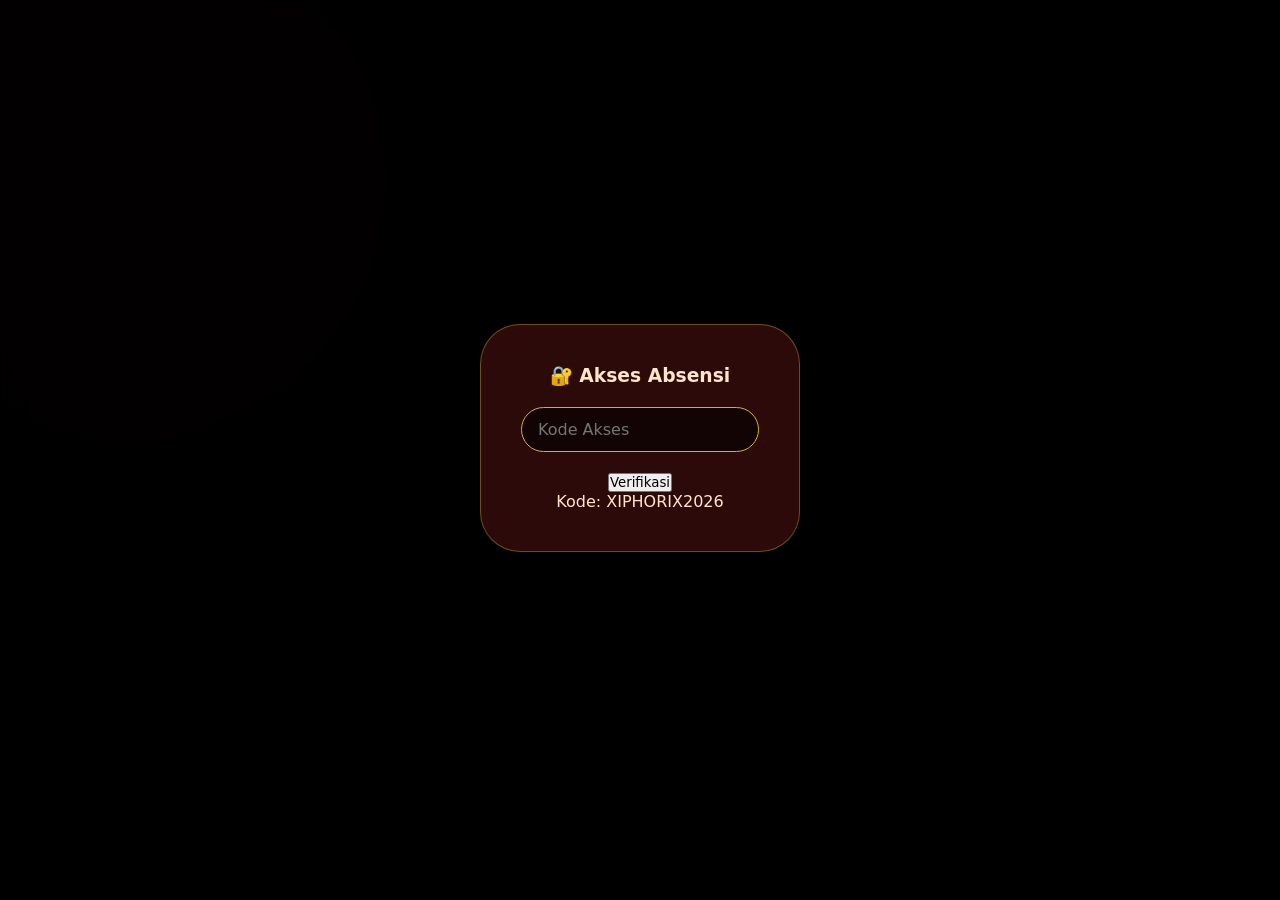
==== absensi.html @ 911d79d4 "commit pertama saya" ====
<!DOCTYPE html>
<html lang="id">
<head>
    <meta charset="UTF-8">
    <meta name="viewport" content="width=device-width, initial-scale=1.0, user-scalable=yes">
    <title>XIPHORIX | Smart Absensi Pro</title>
    <link rel="stylesheet" href="style.css">
</head>
<body>
    <div id="auth-modal" class="auth-modal" style="display: none;">
        <div class="auth-card glass-card">
            <h3>🔐 Akses Absensi</h3>
            <input type="password" id="auth-code" placeholder="Kode Akses">
            <button id="auth-submit">Verifikasi</button>
            <p class="auth-hint">Kode: XIPHORIX2026</p>
        </div>
    </div>

    <div id="absensi-main" style="display: none;">
        <div class="absensi-container">
            <div class="absensi-header">
                <div class="header-left">
                    <a href="index.html" class="back-btn">← Kembali ke Home</a>
                    <h1>📌 SMART ABSENSI PRO</h1>
                </div>
                <div class="header-right">
                    <div class="live-clock" id="absensi-clock">--:--:--</div>
                    <div class="connection-status" id="conn-status">🟢 Online</div>
                    <button class="dark-mode-toggle" id="darkmode-toggle-abs">🌙 Dark</button>
                </div>
            </div>

            <div class="date-info glass-card">
                <div id="full-date-indo" class="hari-tanggal">Memuat tanggal...</div>
                <div class="jam-extended" id="realtime-jam">00:00:00</div>
            </div>

            <div class="dashboard-grid">
                <div class="stat-card glass-card">
                    <div class="stat-icon">✅</div>
                    <div class="stat-info"><h3>Total Hadir (Hari Ini)</h3><p id="stat-hadir">0</p></div>
                </div>
                <div class="stat-card glass-card">
                    <div class="stat-icon">👥</div>
                    <div class="stat-info"><h3>Siswa Absen</h3><p id="stat-unik">0 / <span id="total-siswa-tetap">36</span></p></div>
                </div>
                <div class="stat-card glass-card">
                    <div class="stat-icon">📈</div>
                    <div class="stat-info"><h3>Persentase</h3><p id="stat-persen">0%</p></div>
                </div>
            </div>

            <div class="ranking-card glass-card">
                <h3>🏆 RANKING 7 HARI TERAKHIR (HADIR TERBANYAK)</h3>
                <div id="ranking-7hari" class="ranking-list">Memproses...</div>
            </div>

            <div class="form-card glass-card">
                <h2>✍️ ABSEN HARI INI</h2>
                <div class="form-group">
                    <select id="pilih-siswa" class="siswa-select">
                        <option value="">-- Pilih Nama Siswa --</option>
                    </select>
                </div>
                <div class="status-pilihan">
                    <button id="status-hadir" class="status-option hadir-opt">✅ Hadir</button>
                    <button id="status-izin" class="status-option izin-opt">📝 Izin / Sakit (Upload Bukti)</button>
                    <button id="status-alfa" class="status-option alfa-opt">❌ Alfa</button>
                </div>
                <div class="info-batas">
                    <small>⏰ Absen hanya untuk HARI INI. Untuk Izin/Sakit wajib upload foto bukti (max 2MB).</small>
                </div>
            </div>

            <div class="filter-card glass-card">
                <h3>📅 LIHAT REKAP ABSEN PER TANGGAL</h3>
                <div class="filter-group">
                    <input type="date" id="filter-tanggal" value="">
                    <button id="apply-filter" class="btn-outline">Tampilkan</button>
                    <button id="reset-filter" class="btn-outline">Hari Ini</button>
                </div>
                <div id="filter-info" class="filter-info"></div>
            </div>

            <div class="log-card glass-card">
                <div class="log-header">
                    <h3>📋 LOG ABSENSI</h3>
                    <div class="search-box">
                        <input type="text" id="search-nama" placeholder="Cari nama...">
                    </div>
                </div>
                <div class="table-wrapper">
                    <table id="log-table">
                        <thead>
                            <tr><th>No</th><th>Nama</th><th>Waktu</th><th>Status</th><th>Bukti</th></tr>
                        </thead>
                        <tbody id="log-tbody"></tbody>
                    </table>
                </div>
                <div class="admin-tools">
                    <button id="export-json" class="btn-outline">📁 Export ke JSON</button>
                    <button id="reset-hari" class="btn-outline warning">⚠️ Reset Data Hari Ini</button>
                    <button id="reset-semua" class="btn-outline danger">🗑️ Reset Semua Data</button>
                </div>
            </div>
        </div>
    </div>

    <!-- Modal Preview Bukti -->
    <div id="preview-modal" class="auth-modal" style="display: none;">
        <div class="auth-card" style="max-width: 500px; width: 90%;">
            <h3>📎 Bukti Absen</h3>
            <img id="preview-image" src="" alt="Bukti" style="width:100%; border-radius: 16px; margin: 15px 0;">
            <button id="close-preview" class="btn-outline">Tutup</button>
        </div>
    </div>

    <div id="toast-message" class="toast"></div>
    <canvas id="particle-canvas-abs" class="particle-bg"></canvas>
    <script src="script.js"></script>
</body>
</html>
---- style.css ----
* {
    margin: 0;
    padding: 0;
    box-sizing: border-box;
    font-family: 'Segoe UI', system-ui, 'Poppins', sans-serif;
}

:root {
    --merah-gelap: #4B000F;
    --emas: #D4AF37;
    --glass-bg: rgba(75, 0, 15, 0.75);
    --glass-border: 1px solid rgba(212, 175, 55, 0.4);
    --shadow: 0 15px 35px rgba(0,0,0,0.4);
}

body {
    background: radial-gradient(circle at 10% 20%, #2a0505, #0d0101);
    color: #FFE6C7;
    min-height: 100vh;
    transition: all 0.3s ease;
}
body.dark-mode {
    background: radial-gradient(circle at 20% 30%, #0a0505, #000000);
    --glass-bg: rgba(0, 0, 0, 0.85);
    --glass-border: 1px solid rgba(212, 175, 55, 0.5);
}

.particle-bg {
    position: fixed;
    top: 0;
    left: 0;
    width: 100%;
    height: 100%;
    pointer-events: none;
    z-index: 0;
    opacity: 0.4;
}

.home-container, .absensi-container {
    position: relative;
    z-index: 2;
    max-width: 1300px;
    margin: 0 auto;
    padding: 20px;
}

.glass-card, .menu-card, .stat-card, .form-card, .log-card, .ranking-card, .date-info, .filter-card {
    background: var(--glass-bg);
    backdrop-filter: blur(12px);
    border: var(--glass-border);
    border-radius: 28px;
    box-shadow: var(--shadow);
    transition: all 0.3s ease;
    padding: 20px;
    margin-bottom: 24px;
}

@keyframes fadeInUp {
    from { opacity: 0; transform: translateY(30px); }
    to { opacity: 1; transform: translateY(0); }
}
.animate-fade-up {
    animation: fadeInUp 0.6s ease forwards;
}

.top-status-bar, .absensi-header {
    display: flex;
    justify-content: space-between;
    align-items: center;
    flex-wrap: wrap;
    gap: 15px;
    background: rgba(0,0,0,0.4);
    backdrop-filter: blur(8px);
    padding: 12px 20px;
    border-radius: 60px;
    margin-bottom: 25px;
}
.live-clock {
    font-family: monospace;
    font-size: 1.3rem;
    font-weight: bold;
    color: var(--emas);
}
.dark-mode-toggle, .back-btn, .btn-outline {
    background: transparent;
    border: 1px solid var(--emas);
    padding: 6px 14px;
    border-radius: 40px;
    color: var(--emas);
    cursor: pointer;
    font-weight: bold;
    transition: 0.2s;
}
.dark-mode-toggle:hover, .back-btn:hover, .btn-outline:hover {
    background: var(--emas);
    color: #2c0b0b;
    transform: scale(1.02);
}

.logo {
    width: 110px;
    border-radius: 25px;
    box-shadow: 0 0 30px rgba(212,175,55,0.6);
    transition: 0.2s;
}
.logo:hover { transform: scale(1.02); }
.main-title {
    font-size: clamp(2rem, 8vw, 4.5rem);
    color: var(--emas);
    text-shadow: 0 0 20px #D4AF37;
    letter-spacing: 3px;
}
.tagline { font-size: 1.2rem; color: #FFE484; }

.menu-grid {
    display: flex;
    flex-wrap: wrap;
    justify-content: center;
    gap: 30px;
    margin: 50px 0;
}
.menu-card {
    width: 260px;
    padding: 28px 16px;
    text-align: center;
    text-decoration: none;
    color: inherit;
}
.menu-card:hover {
    transform: translateY(-8px) scale(1.02);
    box-shadow: 0 0 25px rgba(212,175,55,0.6);
    border-color: var(--emas);
}
.card-icon { font-size: 3.5rem; }
.card-content h2 { font-size: 1.6rem; margin: 10px 0; }

.dashboard-grid {
    display: grid;
    grid-template-columns: repeat(auto-fit, minmax(180px, 1fr));
    gap: 20px;
    margin: 25px 0;
}
.stat-card { display: flex; align-items: center; gap: 20px; padding: 20px; }
.stat-icon { font-size: 3rem; }
.stat-info h3 { font-size: 0.9rem; opacity: 0.9; }
.stat-info p { font-size: 2rem; font-weight: bold; color: var(--emas); }

.status-pilihan {
    display: flex;
    gap: 16px;
    flex-wrap: wrap;
    justify-content: center;
    margin: 20px 0;
}
.status-option {
    flex: 1;
    padding: 14px 0;
    border: 2px solid var(--emas);
    border-radius: 60px;
    font-weight: bold;
    cursor: pointer;
    transition: 0.2s;
    background: rgba(0,0,0,0.5);
    color: var(--emas);
}
.status-option:hover { transform: translateY(-3px); box-shadow: 0 0 15px var(--emas); }
.hadir-opt { background: linear-gradient(135deg, #0f4f0f, #063006); color: #c6f7c6; }
.izin-opt { background: linear-gradient(135deg, #a35c0a, #6b3c00); color: #fff0c0; }
.alfa-opt { background: linear-gradient(135deg, #8b0000, #4a0000); color: #ffbcbc; }

.filter-group { display: flex; gap: 12px; flex-wrap: wrap; align-items: center; }
input, select {
    background: rgba(0,0,0,0.6);
    border: 1px solid var(--emas);
    padding: 12px 16px;
    border-radius: 60px;
    color: white;
    font-size: 1rem;
}
input:focus { outline: none; border-color: #FFD966; box-shadow: 0 0 8px rgba(212,175,55,0.5); }

.table-wrapper { overflow-x: auto; margin: 20px 0; }
table { width: 100%; border-collapse: collapse; }
th, td { padding: 12px 8px; text-align: left; border-bottom: 1px solid rgba(212,175,55,0.3); }
th { color: var(--emas); }

.ranking-list { display: flex; flex-direction: column; gap: 8px; }
.rank-item {
    background: rgba(0,0,0,0.4);
    border-radius: 50px;
    padding: 8px 16px;
    display: flex;
    align-items: center;
    gap: 15px;
}
.admin-tools { display: flex; gap: 12px; flex-wrap: wrap; margin-top: 15px; }
.btn-outline.warning { border-color: #f39c12; color: #f1c40f; }
.btn-outline.danger { border-color: #e67e22; color: #e67e22; }

.toast {
    position: fixed;
    bottom: 30px;
    left: 50%;
    transform: translateX(-50%);
    background: #1f1205;
    border-left: 8px solid var(--emas);
    color: var(--emas);
    padding: 12px 28px;
    border-radius: 60px;
    z-index: 1000;
    display: none;
    font-weight: bold;
}
.auth-modal {
    position: fixed;
    top:0;left:0;width:100%;height:100%;
    background: rgba(0,0,0,0.95);
    backdrop-filter: blur(12px);
    display: flex;
    align-items: center;
    justify-content: center;
    z-index: 2000;
}
.auth-card { background: #2c0a0a; padding: 40px; border-radius: 40px; width: 320px; text-align: center; }
.auth-card input { width: 100%; margin: 20px 0; }

footer { text-align: center; margin-top: 50px; padding: 20px; border-top: 1px solid rgba(212,175,55,0.3); }

@media (max-width: 700px) {
    .dashboard-grid { grid-template-columns: 1fr; }
    .menu-card { width: 100%; }
    .status-pilihan { flex-direction: column; }
}
/* Dropdown siswa */
.siswa-select {
    width: 100%;
    padding: 14px 18px;
    background: rgba(0,0,0,0.6);
    border: 2px solid var(--emas);
    border-radius: 60px;
    color: #FFE6C7;
    font-size: 1rem;
    cursor: pointer;
    transition: 0.2s;
}
.siswa-select option {
    background: #2c0a0a;
    color: #FFE6C7;
}
.siswa-select:hover, .siswa-select:focus {
    border-color: #FFD966;
    box-shadow: 0 0 12px rgba(212,175,55,0.5);
    outline: none;
}
/* Tombol lihat bukti */
.btn-view-bukti {
    background: rgba(212, 175, 55, 0.2);
    border: 1px solid var(--emas);
    padding: 4px 10px;
    border-radius: 30px;
    cursor: pointer;
    font-size: 0.8rem;
    transition: 0.2s;
}
.btn-view-bukti:hover {
    background: var(--emas);
    color: #2c0b0b;
}
#preview-modal img {
    max-height: 400px;
    object-fit: contain;
}
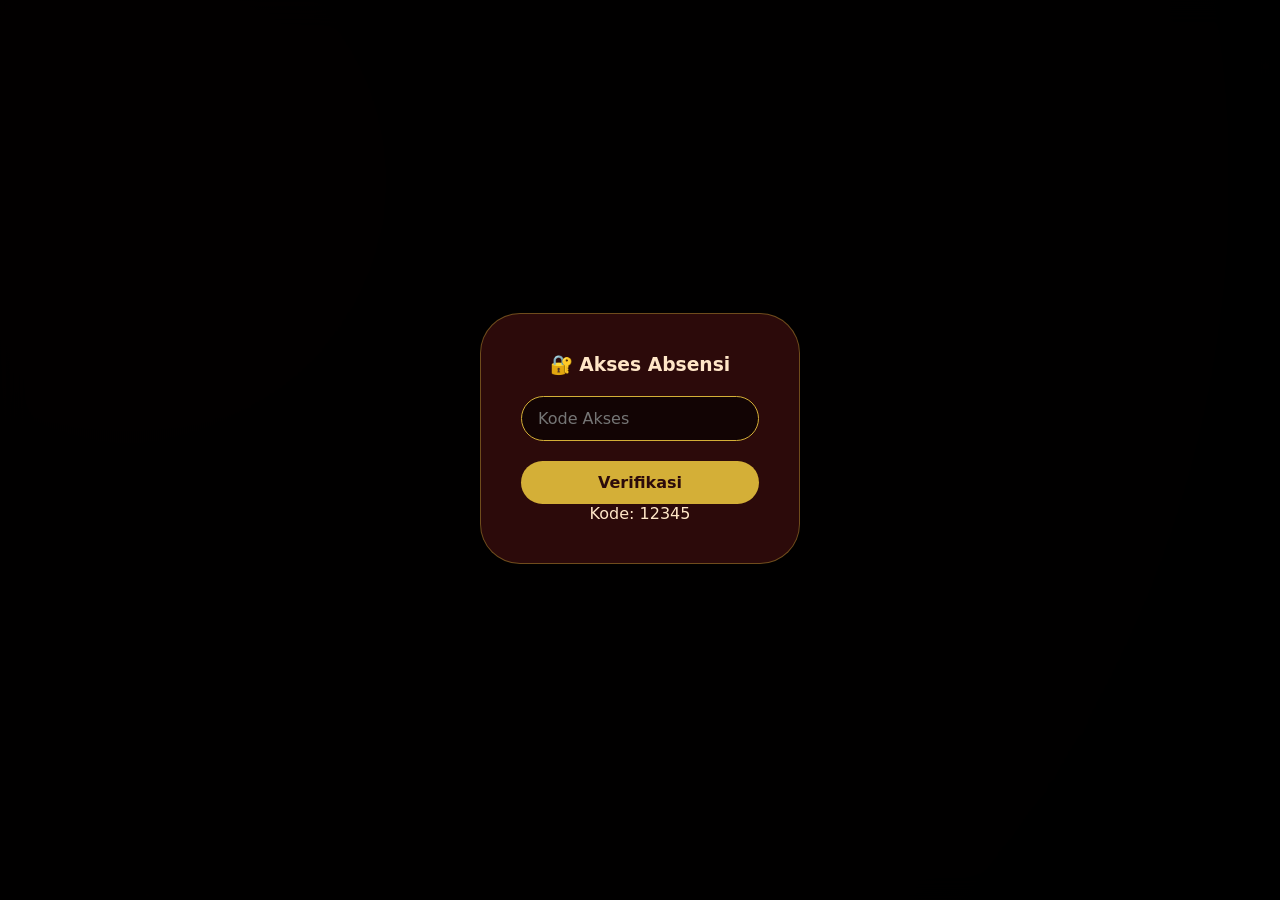
==== commit 0cff5aec: "update database xiphorix" ====
--- a/absensi.html
+++ b/absensi.html
@@ -12,7 +12,7 @@
             <h3>🔐 Akses Absensi</h3>
             <input type="password" id="auth-code" placeholder="Kode Akses">
             <button id="auth-submit">Verifikasi</button>
-            <p class="auth-hint">Kode: XIPHORIX2026</p>
+            <p class="auth-hint">Kode: 12345</p>
         </div>
     </div>
 
--- a/style.css
+++ b/style.css
@@ -119,20 +119,35 @@
     gap: 30px;
     margin: 50px 0;
 }
+
+/* --- INI BAGIAN BUG YANG DIPERBAIKI --- */
+a.menu-card {
+    text-decoration: none !important;
+}
 .menu-card {
     width: 260px;
     padding: 28px 16px;
     text-align: center;
-    text-decoration: none;
-    color: inherit;
+    text-decoration: none !important;
+    color: #FFE6C7 !important;
 }
 .menu-card:hover {
     transform: translateY(-8px) scale(1.02);
     box-shadow: 0 0 25px rgba(212,175,55,0.6);
     border-color: var(--emas);
+    text-decoration: none !important;
+}
+.menu-card h2, .menu-card p {
+    text-decoration: none !important;
+    color: #FFE6C7 !important;
+}
+.card-content h2 { 
+    font-size: 1.6rem; 
+    margin: 10px 0; 
+    color: var(--emas) !important; 
 }
 .card-icon { font-size: 3.5rem; }
-.card-content h2 { font-size: 1.6rem; margin: 10px 0; }
+/* --- SELESAI PERBAIKAN BUG --- */
 
 .dashboard-grid {
     display: grid;
@@ -211,6 +226,10 @@
     display: none;
     font-weight: bold;
 }
+
+/* =========================================
+   BAGIAN AUTH MODAL & TOMBOL VERIFIKASI
+   ========================================= */
 .auth-modal {
     position: fixed;
     top:0;left:0;width:100%;height:100%;
@@ -224,6 +243,40 @@
 .auth-card { background: #2c0a0a; padding: 40px; border-radius: 40px; width: 320px; text-align: center; }
 .auth-card input { width: 100%; margin: 20px 0; }
 
+/* Desain awal Tombol Verifikasi */
+#auth-submit {
+    background: var(--emas);
+    color: #2c0b0b;
+    border: none;
+    padding: 12px 24px;
+    border-radius: 40px;
+    font-weight: bold;
+    font-size: 1rem;
+    cursor: pointer;
+    transition: all 0.3s ease;
+    width: 100%;
+}
+
+#auth-submit:hover {
+    transform: scale(1.05);
+    box-shadow: 0 0 15px rgba(212, 175, 55, 0.5);
+}
+
+/* Warna saat Password BENAR */
+.btn-success {
+    background-color: #2ecc71 !important; /* Hijau */
+    color: white !important;
+    box-shadow: 0 0 15px rgba(46, 204, 113, 0.5) !important;
+}
+
+/* Warna saat Password SALAH */
+.btn-error {
+    background-color: #e74c3c !important; /* Merah */
+    color: white !important;
+    box-shadow: 0 0 15px rgba(231, 76, 60, 0.5) !important;
+}
+/* ========================================= */
+
 footer { text-align: center; margin-top: 50px; padding: 20px; border-top: 1px solid rgba(212,175,55,0.3); }
 
 @media (max-width: 700px) {
@@ -231,6 +284,7 @@
     .menu-card { width: 100%; }
     .status-pilihan { flex-direction: column; }
 }
+
 /* Dropdown siswa */
 .siswa-select {
     width: 100%;
@@ -252,6 +306,7 @@
     box-shadow: 0 0 12px rgba(212,175,55,0.5);
     outline: none;
 }
+
 /* Tombol lihat bukti */
 .btn-view-bukti {
     background: rgba(212, 175, 55, 0.2);
@@ -269,4 +324,115 @@
 #preview-modal img {
     max-height: 400px;
     object-fit: contain;
+}
+
+/* CSS Tambahan untuk Fitur Jadwal & Mood Kelas */
+.mood-section {
+    background: #2d2d2d; 
+    padding: 25px;
+    border-radius: 15px;
+    margin-top: 30px;
+    color: #ffffff;
+    box-shadow: 0 4px 15px rgba(0,0,0,0.3);
+}
+
+.vote-btns {
+    display: flex;
+    justify-content: center;
+    gap: 15px;
+    margin: 20px 0;
+}
+
+.vote-btns button {
+    padding: 12px 25px;
+    font-size: 16px;
+    cursor: pointer;
+    border: none;
+    border-radius: 8px;
+    transition: transform 0.2s, opacity 0.2s;
+    font-weight: bold;
+}
+
+.vote-btns button:active {
+    transform: scale(0.95);
+}
+
+.btn-happy {
+    background: #ffc107;
+    color: #000;
+}
+
+.btn-stress {
+    background: #ff5252;
+    color: #fff;
+}
+
+.progress-container {
+    background: #444;
+    border-radius: 25px;
+    margin: 15px 0;
+    height: 30px;
+    overflow: hidden;
+    border: 1px solid #555;
+}
+
+.progress-bar {
+    height: 100%;
+    width: 0%; 
+    transition: width 0.8s cubic-bezier(0.175, 0.885, 0.32, 1.275);
+    display: flex;
+    align-items: center;
+    justify-content: center;
+    color: white;
+    font-weight: bold;
+    text-shadow: 1px 1px 2px rgba(0,0,0,0.5);
+}
+
+table {
+    width: 100%;
+    border-collapse: separate;
+    border-spacing: 0;
+    margin: 25px 0;
+    border-radius: 12px;
+    overflow: hidden;
+    background: #ffffff;
+    color: #333;
+}
+
+th {
+    background-color: #4CAF50;
+    color: white;
+    padding: 15px;
+    text-transform: uppercase;
+    font-size: 14px;
+}
+
+td {
+    padding: 12px;
+    border-bottom: 1px solid #eee;
+}
+
+tr:last-child td {
+    border-bottom: none;
+}
+
+tr:hover {
+    background-color: #f1f1f1;
+}
+
+.back-btn {
+    display: inline-block;
+    margin-top: 30px;
+    padding: 10px 20px;
+    background: transparent;
+    border: 2px solid #4CAF50;
+    color: #4CAF50 !important;
+    text-decoration: none;
+    border-radius: 8px;
+    transition: 0.3s;
+}
+
+.back-btn:hover {
+    background: #4CAF50;
+    color: white !important;
 }
